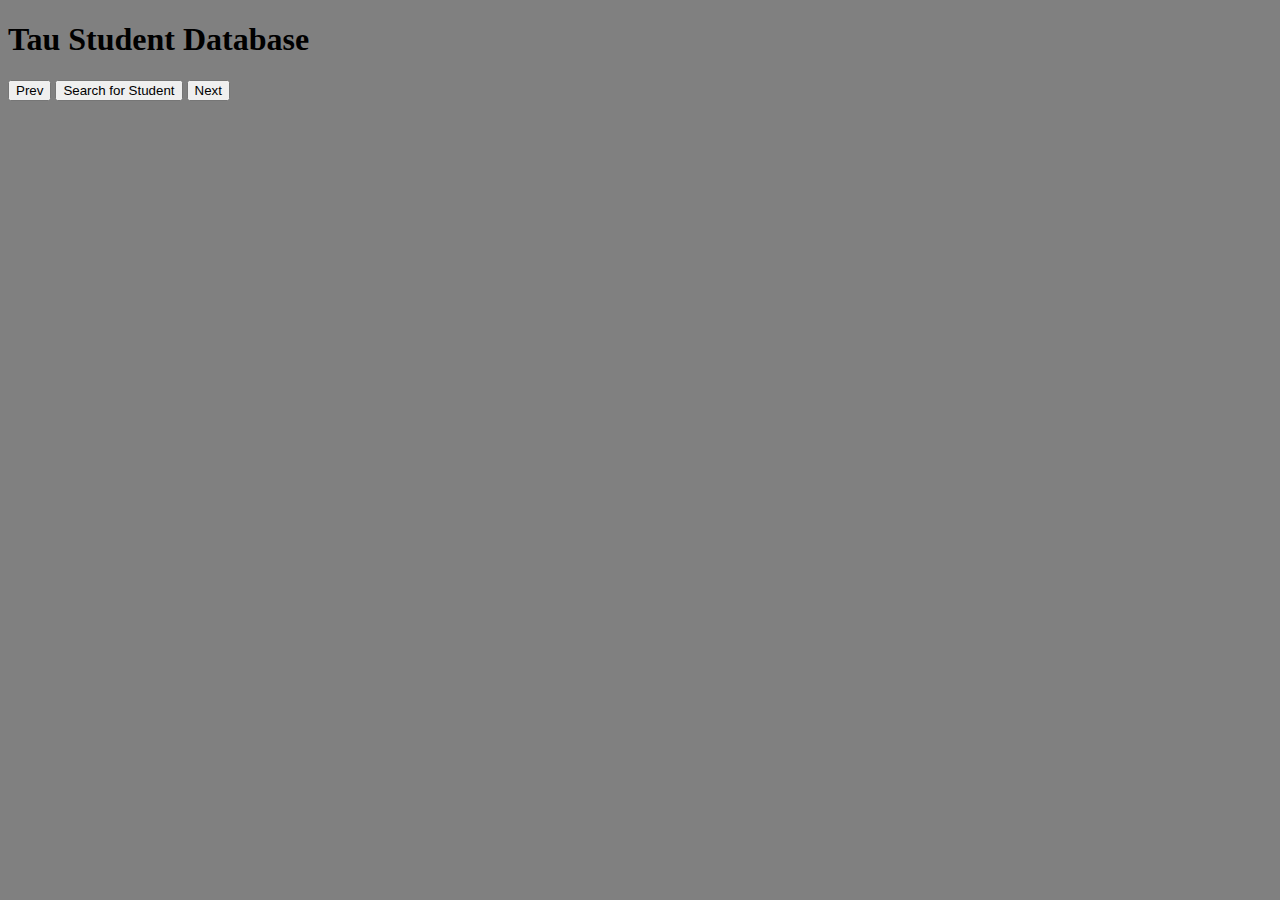
==== index.html @ e06ffd10 "initial commit" ====
<!DOCTYPE html>
<html>
  <head>
    <meta charset="utf-8">
    <script type="text/javascript" src="vendors/jquery-3.0.0.min.js"></script>
    <script type="text/javascript" src="scripts/branchapp.js"> </script>
    <link rel="stylesheet" href="style/style.css">
    <title>Tau Student Database</title>
  </head>
  <body>
    <h1>Tau Student Database  </h1>

    <div class="carousel">
      <button id="prev"> Prev </button>
      <button type="button" id="clickMe" placeholder="Search for Student">Search for Student</button>
      <button id="next"> Next</button>
    </div>
    <div id="showMe"> </div>
  </body>
</html>
---- style/style.css ----
body {
  background-color: grey;
}

h1 {color:black;
}
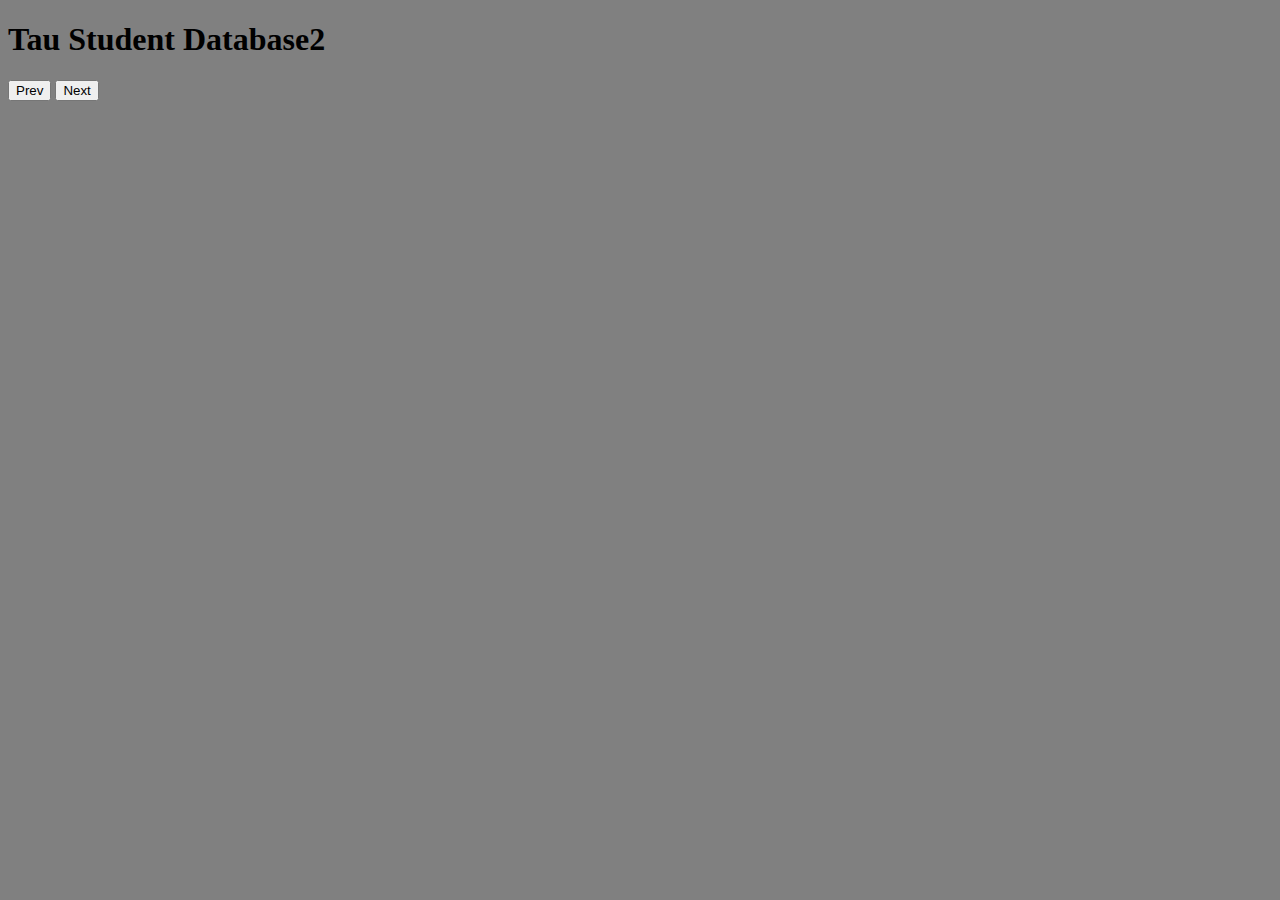
==== commit ab30dd70: "cleaned up files" ====
--- a/index.html
+++ b/index.html
@@ -3,18 +3,25 @@
   <head>
     <meta charset="utf-8">
     <script type="text/javascript" src="vendors/jquery-3.0.0.min.js"></script>
-    <script type="text/javascript" src="scripts/branchapp.js"> </script>
+    <script type="text/javascript" src="scripts/client.js"> </script>
     <link rel="stylesheet" href="style/style.css">
-    <title>Tau Student Database</title>
+    <title>Tau Student Database2</title>
   </head>
   <body>
-    <h1>Tau Student Database  </h1>
+    <h1>Tau Student Database2</h1>
 
-    <div class="carousel">
-      <button id="prev"> Prev </button>
-      <button type="button" id="clickMe" placeholder="Search for Student">Search for Student</button>
-      <button id="next"> Next</button>
-    </div>
-    <div id="showMe"> </div>
+  <div class ="button-container">
+    <button id="prev"    class= "clickPrev"> Prev </button>
+    <button id="next"    class= "clickNext"> Next</button>
+  </div>
+
+  <div class="show-Me">
+    <!-- <p id ="firstName"> </p>
+    <p id ="lastName"> </p>
+    <p id ="information"> </p>
+    <p id="picture"> </p>
+    <p id="tracker"></p> -->
+  </div>
+
   </body>
 </html>
